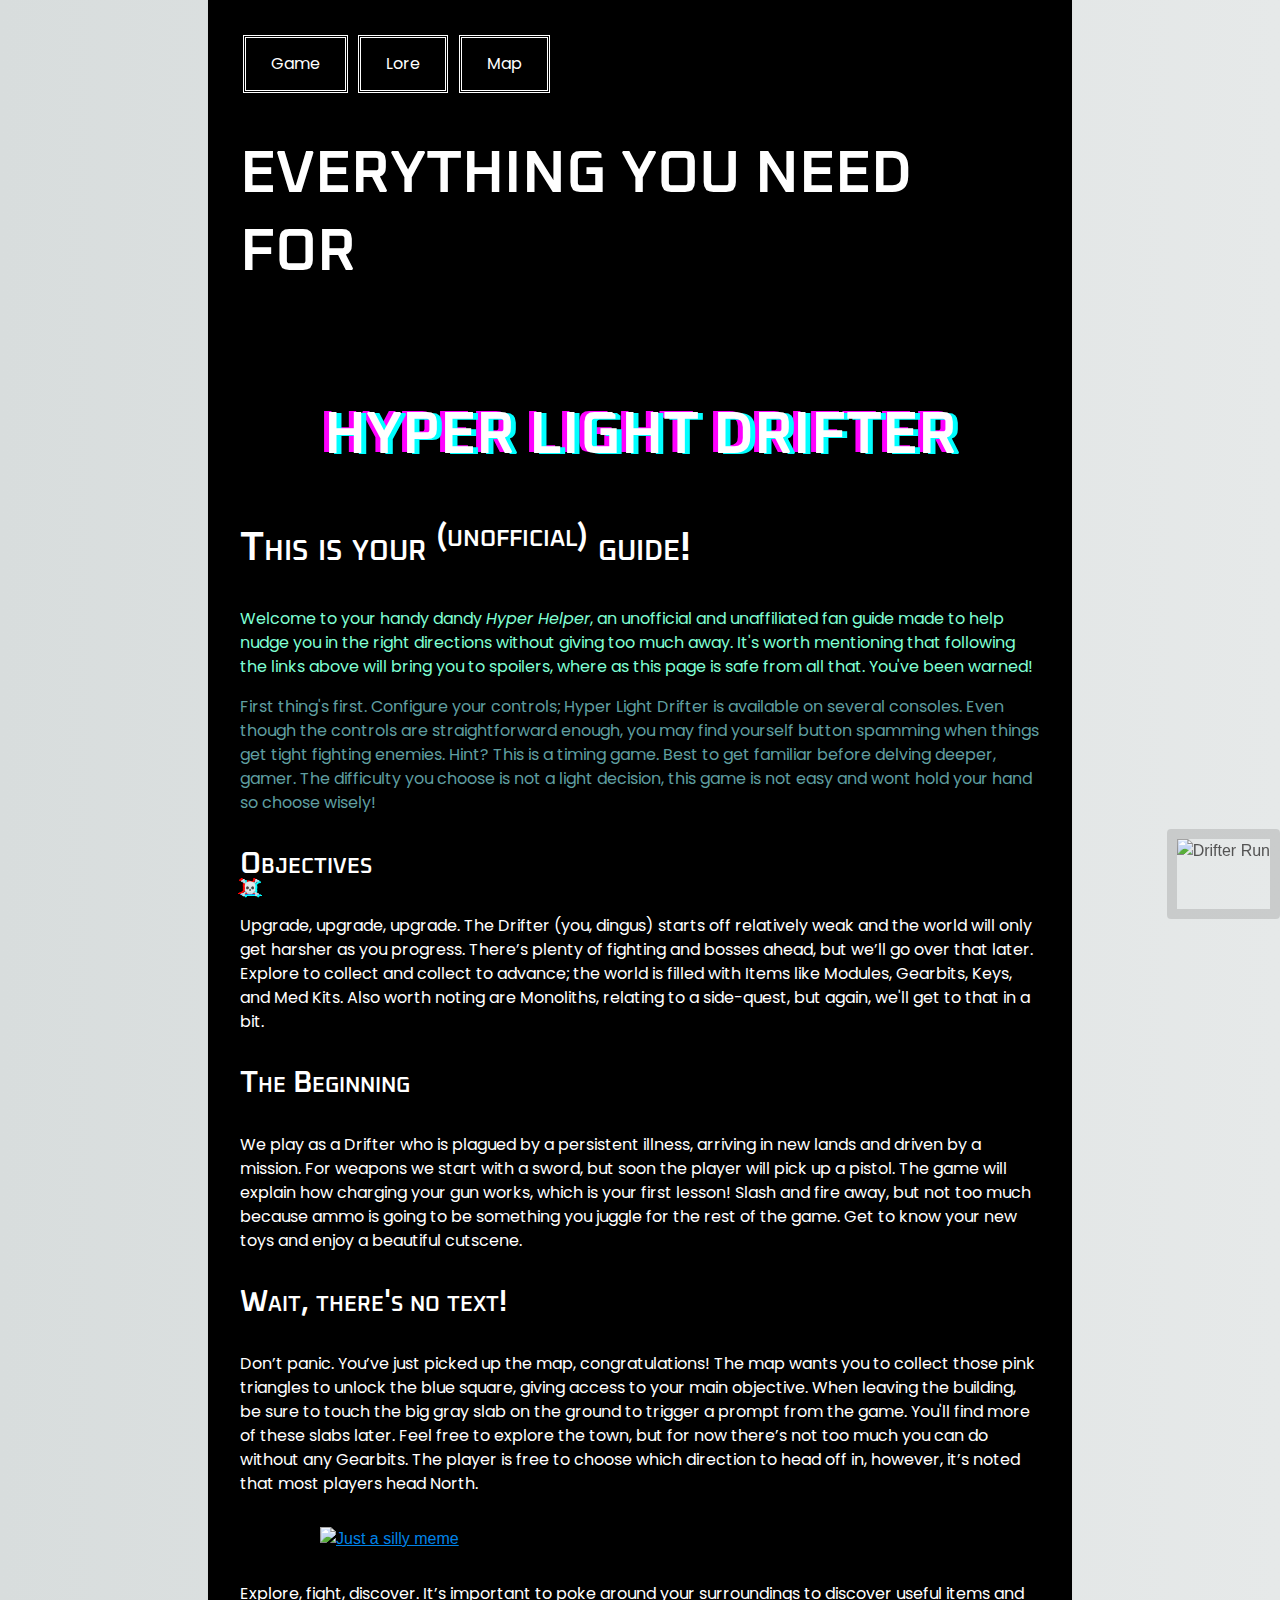
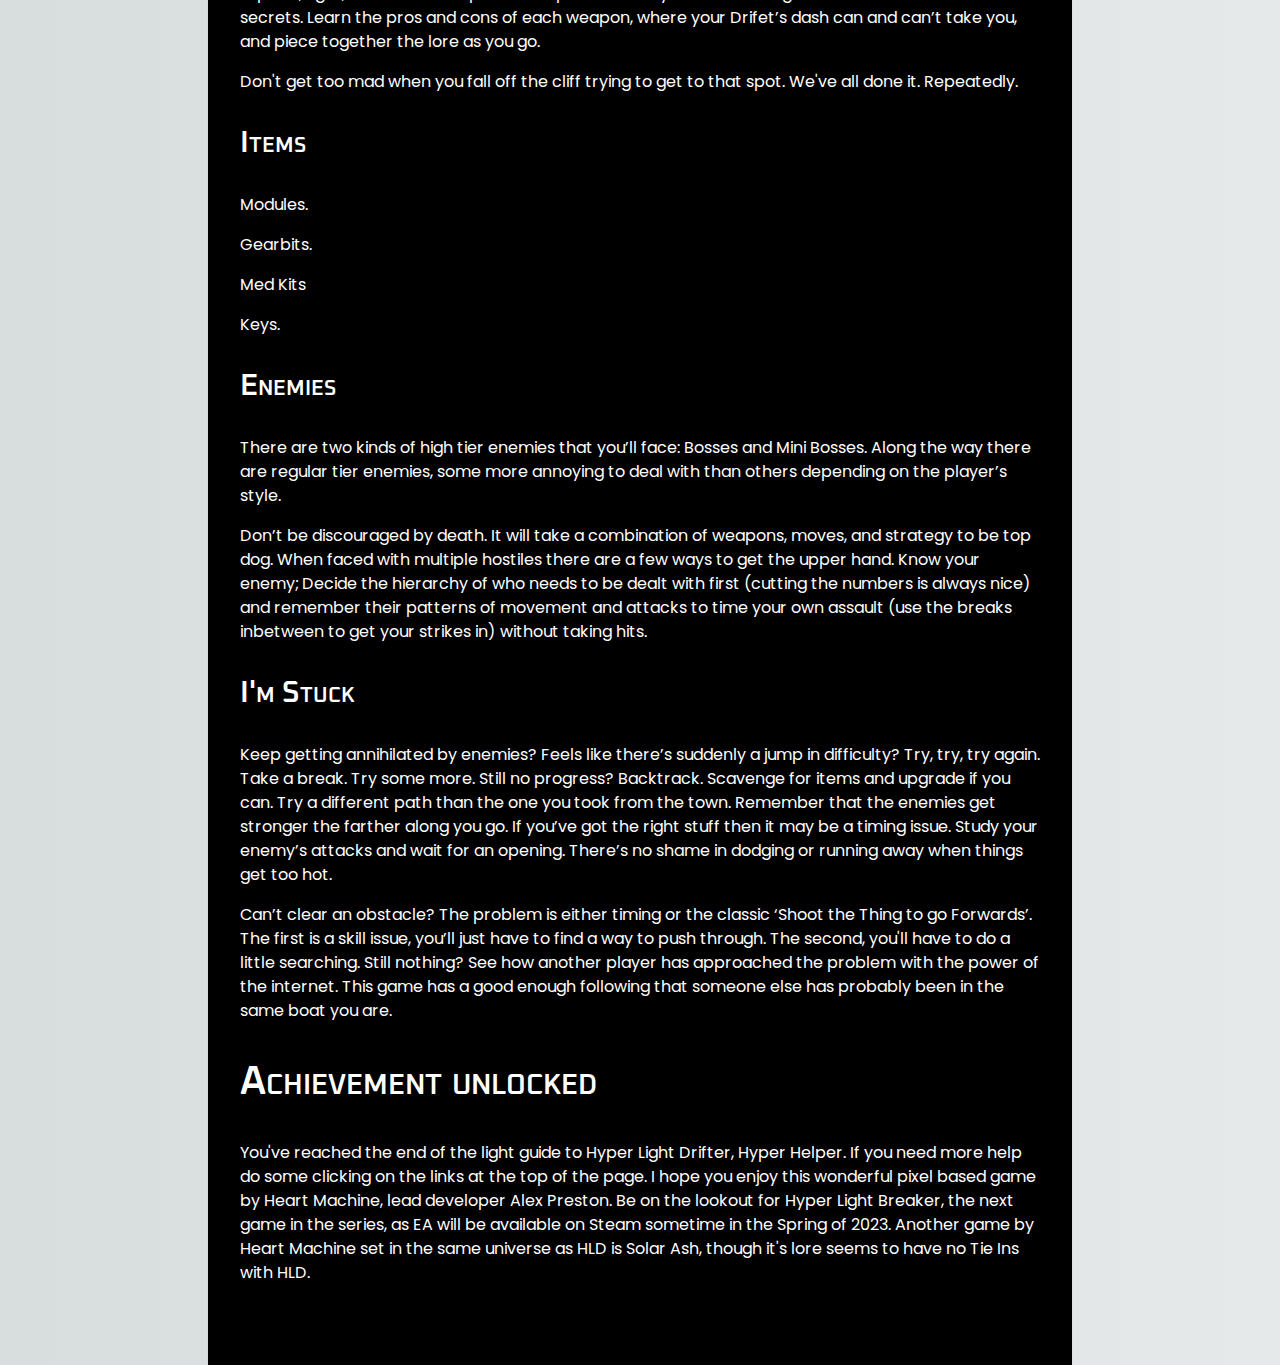
==== index.html @ af6b1c08 "Moving the project so far to GitHub from Brackets" ====
<!DOCTYPE html>
<html>
    
    <head>
        <meta charset="utf-8">
        <meta http-equiv="X-UA-Compatible" content="IE=edge">
        <title>Hyper Helper</title>
        <meta name="description" content="My first attempt at coding using Backets">
        <link rel="stylesheet" href="main.css">
        <!-- This is for both Google fonts used in Headers and Paragraphs, respectively. The two seperate fonts are packed together instead of two seperate elements -->
        <link rel="stylesheet" href="https://fonts.googleapis.com/css?family=Oswald|Poppins|Oxanium:wght@200&display=swap">
        <!-- This is for the icons from fontawesome -->
        <script src="https://kit.fontawesome.com/fbe3e02f69.js" crossorigin="anonymous"></script>
        
    </head>
    <body>
                <!-- This is a site Nav button placeholder, using links in a button form -->
        <a class="a" href="https://store.steampowered.com/app/257850/Hyper_Light_Drifter/" target="_blank">Game</a> 
        <a class="a" href="https://hyperlightdrifter.fandom.com/wiki/The_Drifter" target="_blank">Lore</a> 
        <a class="a" href="https://hyper-light-drifter-map.de/t/#3/80.75/72.31" target="_blank">Map</a>
        <h1 >EVERYTHING YOU NEED FOR</h1>
        <br>
        <!-- This is the actual icon -->
        <h1 class="b">HYPER LIGHT DRIFTER</h1>
        
       <img class="run" alt="Drifter Run" src="https://i.ibb.co/Mn3vXHr/Drifter-Run.gif" />

        <h2 class="a">This is your <sup>(unofficial)</sup> guide!</h2> 
        
        <!--
            MADE WITH <3 AND JAVASCRIPT
        -->
        
        <p class="a">
            Welcome to your handy dandy <em>Hyper Helper</em>, an unofficial and unaffiliated fan guide made to help nudge you in the right directions without giving too much away. It's worth mentioning that following the links above will bring you to spoilers, where as this page is safe from all that. You've been warned!
        </p>
        
        <!--
            WHAT IS BRACKETS?
        -->
        <p class="b">
            First thing's first. Configure your controls; Hyper Light Drifter is available on several consoles. Even though the controls are straightforward enough, you may find yourself button spamming when things get tight fighting enemies. Hint? This is a timing game. Best to get familiar before delving deeper, gamer. The difficulty you choose is not a light decision, this game is not easy and wont hold your hand so choose wisely!
        </p>

        <h3>Objectives</h3>
        <p>
            Upgrade, upgrade, upgrade. The Drifter (you, dingus) starts off relatively weak and the world will only get harsher as you progress. There’s plenty of fighting and bosses ahead, but we’ll go over that later. Explore to collect and collect to advance; the world is filled with Items like Modules, Gearbits, Keys, and Med Kits. Also worth noting are Monoliths, relating to a side-quest, but again, we'll get to that in a bit. 
        </p>
        
        <h3>The Beginning </h3>
        <p>
            We play as a Drifter who is plagued by a persistent illness, arriving in new lands and driven by a mission. For weapons we start with a sword, but soon the player will pick up a pistol. The game will explain how charging your gun works, which is your first lesson! Slash and fire away, but not too much because ammo is going to be something you juggle for the rest of the game. Get to know your new toys and enjoy a beautiful cutscene.
        </p>
        
        <h3>Wait, there's no text!</h3>
        <p>
            Don’t panic. You’ve just picked up the map, congratulations! The map wants you to collect those pink triangles to unlock the blue square, giving access to your main objective. When leaving the building, be sure to touch the big gray slab on the ground to trigger a prompt from the game. You'll find more of these slabs later. Feel free to explore the town, but for now there’s not too much you can do without any Gearbits. The player is free to choose which direction to head off in, however, it’s noted that most players head North.
        </p>
        
        <a href="https://i.ibb.co/7vhT055/CSMMEME.jpg" target="_blank"> <!-- My Google Chrome default doesn't open in new tab, not configured, remember to try diff clients -->
            <img alt="Just a silly meme" src="https://i.ibb.co/7vhT055/CSMMEME.jpg" />
        </a>
        
        <p>
            Explore, fight, discover. It’s important to poke around your surroundings to discover useful items and secrets. Learn the pros and cons of each weapon, where your Drifet’s dash can and can’t take you, and piece together the lore as you go.
        </p>
        <p>
            Don't get too mad when you fall off the cliff trying to get to that spot. We've all done it. Repeatedly.
        </p>
    
        <h3>Items</h3>
        <p>
            Modules.
        </p>
        <p>
            Gearbits.
        </p>
         <p>
            Med Kits
        </p>
         <p>
            Keys.
        </p>
        <h3>Enemies</h3>
        
        <p>
            There are two kinds of high tier enemies that you’ll face: Bosses and Mini Bosses. Along the way there are regular tier enemies, some more annoying to deal with than others depending on the player’s style.
        </p>
        
        <p>Don’t be discouraged by death. It will take a combination of weapons, moves, and strategy to be top dog. When faced with multiple hostiles there are a few ways to get the upper hand. Know your enemy; Decide the hierarchy of who needs to be dealt with first (cutting the numbers is always nice) and remember their patterns of movement and attacks to time your own assault (use the breaks inbetween to get your strikes in) without taking hits.</p>
        <h3>I'm Stuck</h3>
        <p>
            Keep getting annihilated by enemies? Feels like there’s suddenly a jump in difficulty? Try, try, try again. Take a break. Try some more. Still no progress? Backtrack. Scavenge for items and upgrade if you can. Try a different path than the one you took from the town. Remember that the enemies get stronger the farther along you go. If you’ve got the right stuff then it may be a timing issue. Study your enemy’s attacks and wait for an opening. There’s no shame in dodging or running away when things get too hot.
        </p>
        
        <p>Can’t clear an obstacle? The problem is either timing or the classic ‘Shoot the Thing to go Forwards’. The first is a skill issue, you’ll just have to find a way to push through. The second, you'll have to do a little searching. Still nothing? See how another player has approached the problem with the power of the internet. This game has a good enough following that someone else has probably been in the same boat you are.
        </p>
        
        <h2>Achievement unlocked</h2>
        <p>
            You've reached the end of the light guide to Hyper Light Drifter, Hyper Helper. If you need more help do some clicking on the links at the top of the page. I hope you enjoy this wonderful pixel based game by Heart Machine, lead developer Alex Preston. Be on the lookout for Hyper Light Breaker, the next game in the series, as EA will be available on Steam sometime in the Spring of 2023. Another game by Heart Machine set in the same universe as HLD is Solar Ash, though it's lore seems to have no Tie Ins with HLD.
        </p>
        
    </body>
<div class="sticky1"><a href="https://courtneyryan.io" target="_blank">☠️</a></div>
</html>
<!--

    [[[[[[[[[[[[[[[      ]]]]]]]]]]]]]]]
    [::::::::::::::      ::::::::::::::]
    [::::::::::::::      ::::::::::::::]
    [::::::[[[[[[[:      :]]]]]]]::::::]
    [:::::[                      ]:::::]
    [:::::[                      ]:::::]
    [:::::[                      ]:::::]
    [:::::[                      ]:::::]
    [:::::[     CODE THE WEB     ]:::::]
    [:::::[  http://brackets.io  ]:::::]
    [:::::[                      ]:::::]
    [:::::[                      ]:::::]
    [:::::[                      ]:::::]
    [:::::[                      ]:::::]
    [::::::[[[[[[[:      :]]]]]]]::::::]
    [::::::::::::::      ::::::::::::::]
    [::::::::::::::      ::::::::::::::]
    [[[[[[[[[[[[[[[      ]]]]]]]]]]]]]]]

-->
---- main.css ----
html {
    background: #e6e9e9;
    background-image: linear-gradient(270deg, rgb(230, 233, 233) 0%, rgb(216, 221, 221) 100%);
    -webkit-font-smoothing: antialiased;
}

body {
    background: #000000;
    box-shadow: 0 0 2px rgba(0, 0, 0, 0.06);
    color: #545454;
    font-family: "Helvetica Neue", Helvetica, Arial, sans-serif;
    font-size: 16px;
    line-height: 1.5;
    margin: 0 auto;
    max-width: 800px;;
    padding: 2em 2em 4em;
    text-align: left;
}

h1, h2, h3, h4, h5, h6 {
    color: #fff;
    font-weight: 600;
    line-height: 1.3;
    font-variant: small-caps;
    font-family: "Oxanium", serif;
    font-size: 30px;;
}

p {
    color:#fff;
    font-family: "Poppins", sans-serif;
    font-size: 16px;
}

    p.a {
        color:aquamarine;
}

    p.b {
        color:cadetblue;
}

div.sticky1 {
        position: fixed;
        bottom: 0px;
        padding: 0px;
        margin: 0px;
        z-index: 999;
        text-shadow: 2px 1px cyan, -2px -1px red;
        padding: 0;
}

div.sticky2 {
        background-image: url("Drifter_Run.gif")
        position: relative;
        height: 100px;
        width: 100px;
        top: 0px;
        z-index: 999;
        text-shadow: 2px 1px cyan, -2px -1px red;
}

li {
    color:#fff;
}

h2 {
    font-size: 40px;
}

h1 {
    font-size: 60px;;
    
    
}
h1.b {
    z-index: 999;
    text-align: center;
    text-shadow: 5px 1px cyan, -5px -1px magenta;
}

a {
    color: #0083e8;
}
a.a:link, a:visited {
  background-color: black;
  border-style: double;
    border-color: white;
  color: white;
  padding: 14px 25px;
    margin: 3px;
  text-align: center;
  text-decoration: none;
  display: inline-block;
    font-family: "Poppins";
}

a.a:hover, a:active {
    text-shadow: 3px 1px cyan, -3px -1px magenta;
}


b, strong {
    font-weight: 600;
}

img {
    
background: transparent;
    border: 10px solid rgba(0, 0, 0, 0.12);
    border-radius: 4px;
    display: block;
    margin: 1.3em auto;
    max-width: 80%;
}

img.run {
    position:fixed;
    width:70;
    height: 70px;
    bottom:-40px;
    right: 0px
}
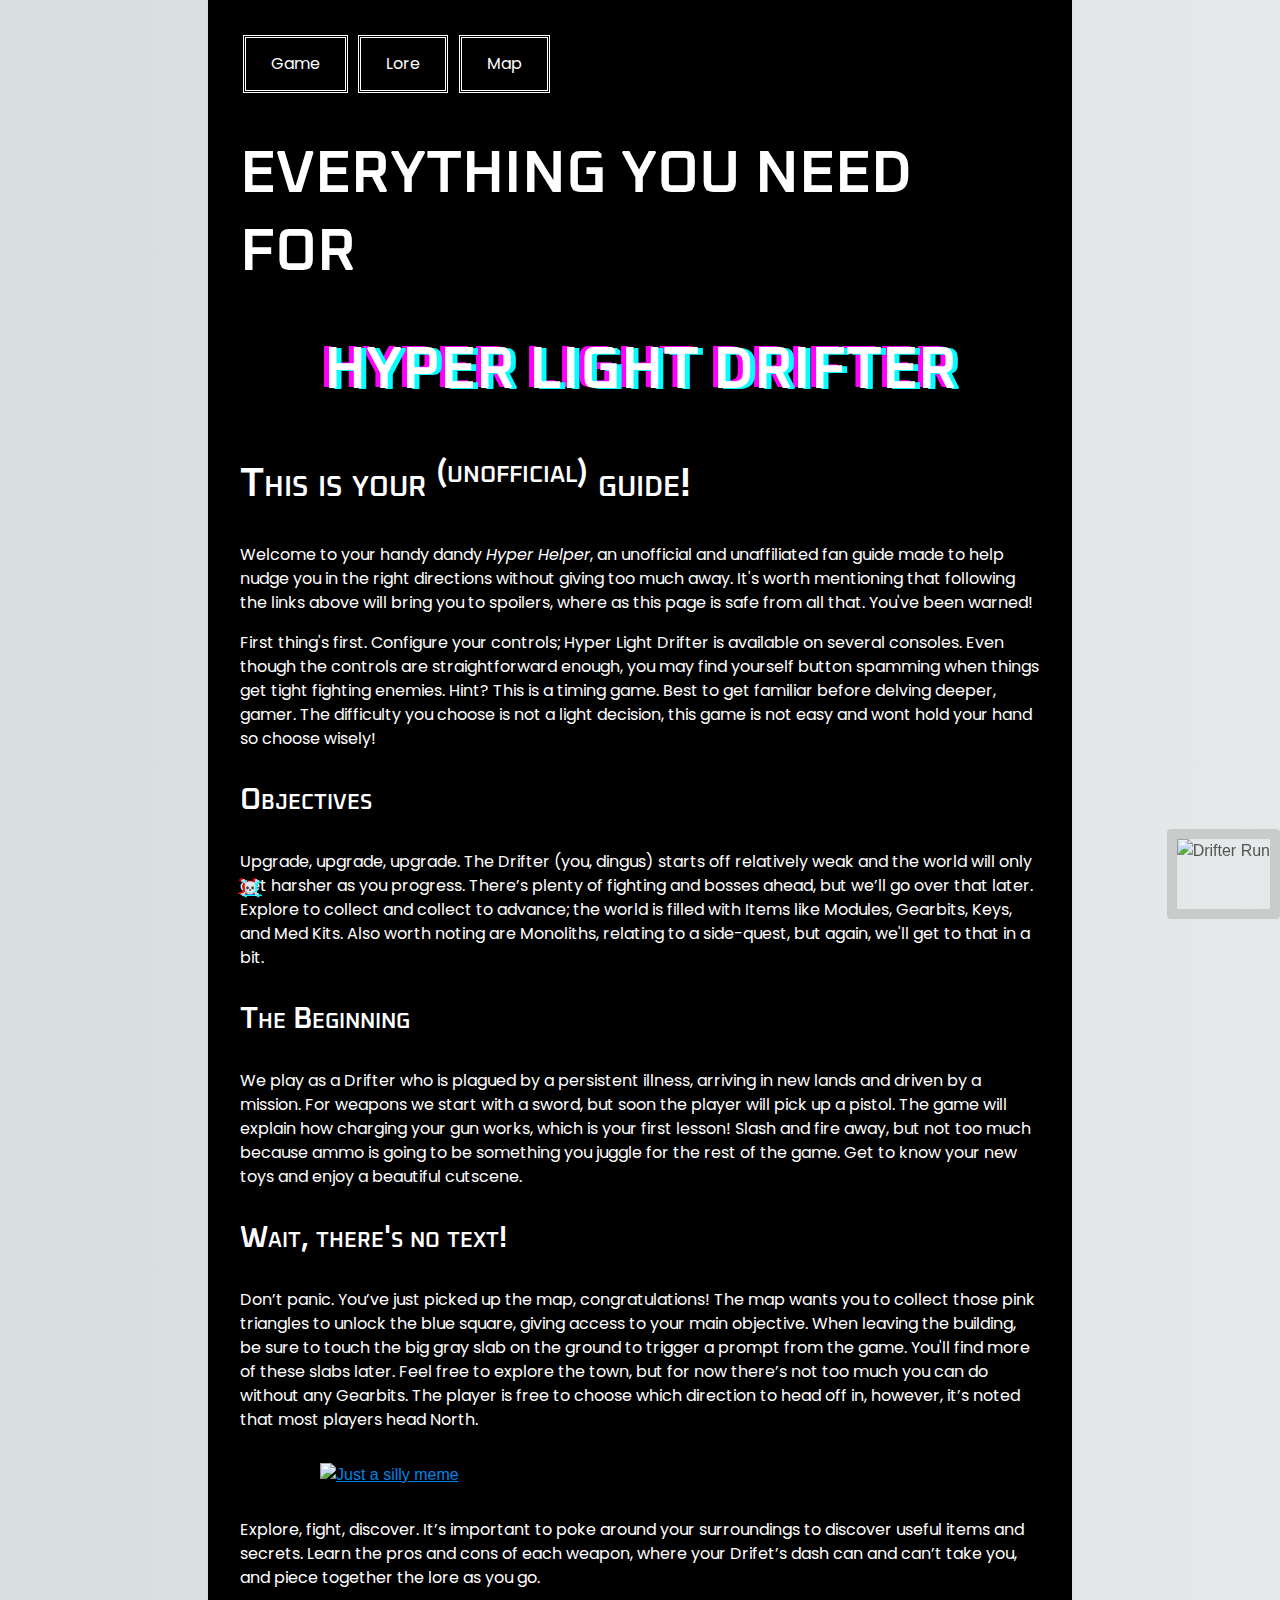
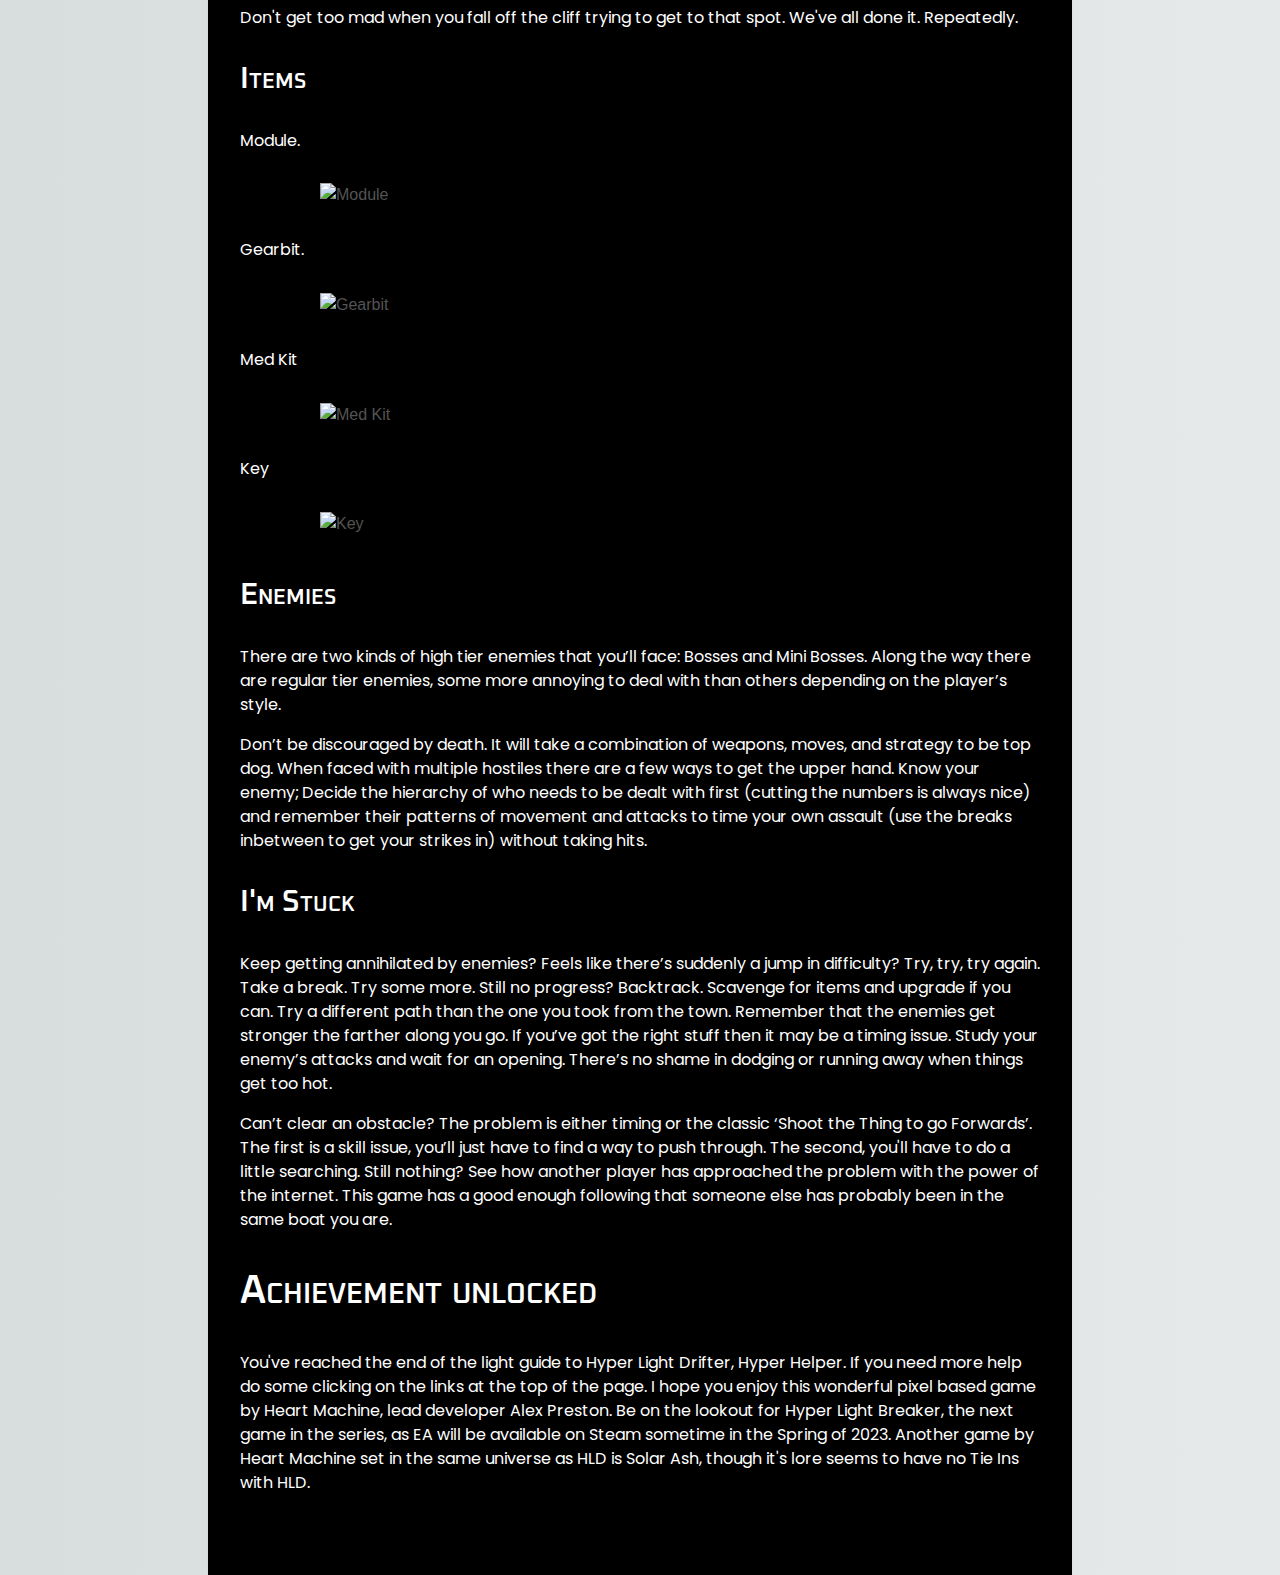
==== commit 31ef68a4: "Update index.html" ====
--- a/index.html
+++ b/index.html
@@ -10,35 +10,25 @@
         <!-- This is for both Google fonts used in Headers and Paragraphs, respectively. The two seperate fonts are packed together instead of two seperate elements -->
         <link rel="stylesheet" href="https://fonts.googleapis.com/css?family=Oswald|Poppins|Oxanium:wght@200&display=swap">
         <!-- This is for the icons from fontawesome -->
-        <script src="https://kit.fontawesome.com/fbe3e02f69.js" crossorigin="anonymous"></script>
-        
+        <div class="sticky1"><a href="https://courtneyryan.io" target="_blank">☠️</a></div>
     </head>
     <body>
                 <!-- This is a site Nav button placeholder, using links in a button form -->
         <a class="a" href="https://store.steampowered.com/app/257850/Hyper_Light_Drifter/" target="_blank">Game</a> 
         <a class="a" href="https://hyperlightdrifter.fandom.com/wiki/The_Drifter" target="_blank">Lore</a> 
-        <a class="a" href="https://hyper-light-drifter-map.de/t/#3/80.75/72.31" target="_blank">Map</a>
+        <a class="a" href="https://i.ibb.co/L1KvyCr/Drifter-Meme.png" target="_blank">Map</a>
         <h1 >EVERYTHING YOU NEED FOR</h1>
-        <br>
-        <!-- This is the actual icon -->
         <h1 class="b">HYPER LIGHT DRIFTER</h1>
         
        <img class="run" alt="Drifter Run" src="https://i.ibb.co/Mn3vXHr/Drifter-Run.gif" />
 
         <h2 class="a">This is your <sup>(unofficial)</sup> guide!</h2> 
-        
-        <!--
-            MADE WITH <3 AND JAVASCRIPT
-        -->
-        
-        <p class="a">
+
+        <p>
             Welcome to your handy dandy <em>Hyper Helper</em>, an unofficial and unaffiliated fan guide made to help nudge you in the right directions without giving too much away. It's worth mentioning that following the links above will bring you to spoilers, where as this page is safe from all that. You've been warned!
         </p>
-        
-        <!--
-            WHAT IS BRACKETS?
-        -->
-        <p class="b">
+
+        <p>
             First thing's first. Configure your controls; Hyper Light Drifter is available on several consoles. Even though the controls are straightforward enough, you may find yourself button spamming when things get tight fighting enemies. Hint? This is a timing game. Best to get familiar before delving deeper, gamer. The difficulty you choose is not a light decision, this game is not easy and wont hold your hand so choose wisely!
         </p>
 
@@ -57,8 +47,8 @@
             Don’t panic. You’ve just picked up the map, congratulations! The map wants you to collect those pink triangles to unlock the blue square, giving access to your main objective. When leaving the building, be sure to touch the big gray slab on the ground to trigger a prompt from the game. You'll find more of these slabs later. Feel free to explore the town, but for now there’s not too much you can do without any Gearbits. The player is free to choose which direction to head off in, however, it’s noted that most players head North.
         </p>
         
-        <a href="https://i.ibb.co/7vhT055/CSMMEME.jpg" target="_blank"> <!-- My Google Chrome default doesn't open in new tab, not configured, remember to try diff clients -->
-            <img alt="Just a silly meme" src="https://i.ibb.co/7vhT055/CSMMEME.jpg" />
+        <a href="https://i.ibb.co/L1KvyCr/Drifter-Meme.png" target="_blank"> <!-- My Google Chrome default doesn't open in new tab, not configured, remember to try diff clients -->
+            <img alt="Just a silly meme" src="https://i.ibb.co/L1KvyCr/Drifter-Meme.png" />
         </a>
         
         <p>
@@ -69,18 +59,22 @@
         </p>
     
         <h3>Items</h3>
-        <p>
-            Modules.
+        <p class="items">
+            Module. 
         </p>
-        <p>
-            Gearbits.
+        <img class="items" alt="Module" src="https://i.ibb.co/0QpjzNC/Module.png" />
+        <p class="items">
+            Gearbit.
         </p>
-         <p>
-            Med Kits
+        <img class="items" alt="Gearbit" src="https://i.ibb.co/vJyG1Qz/Gearbit.png" />
+         <p class="items">
+            Med Kit
         </p>
-         <p>
-            Keys.
+        <img class="items" alt="Med Kit" src="https://i.ibb.co/58DC1ND/Health-Kit.png" />
+         <p class="items">
+            Key
         </p>
+        <img class="items" alt="Key" src="https://i.ibb.co/Yjp6x0Y/Key.png" />
         <h3>Enemies</h3>
         
         <p>
@@ -102,7 +96,7 @@
         </p>
         
     </body>
-<div class="sticky1"><a href="https://courtneyryan.io" target="_blank">☠️</a></div>
+
 </html>
 <!--
 
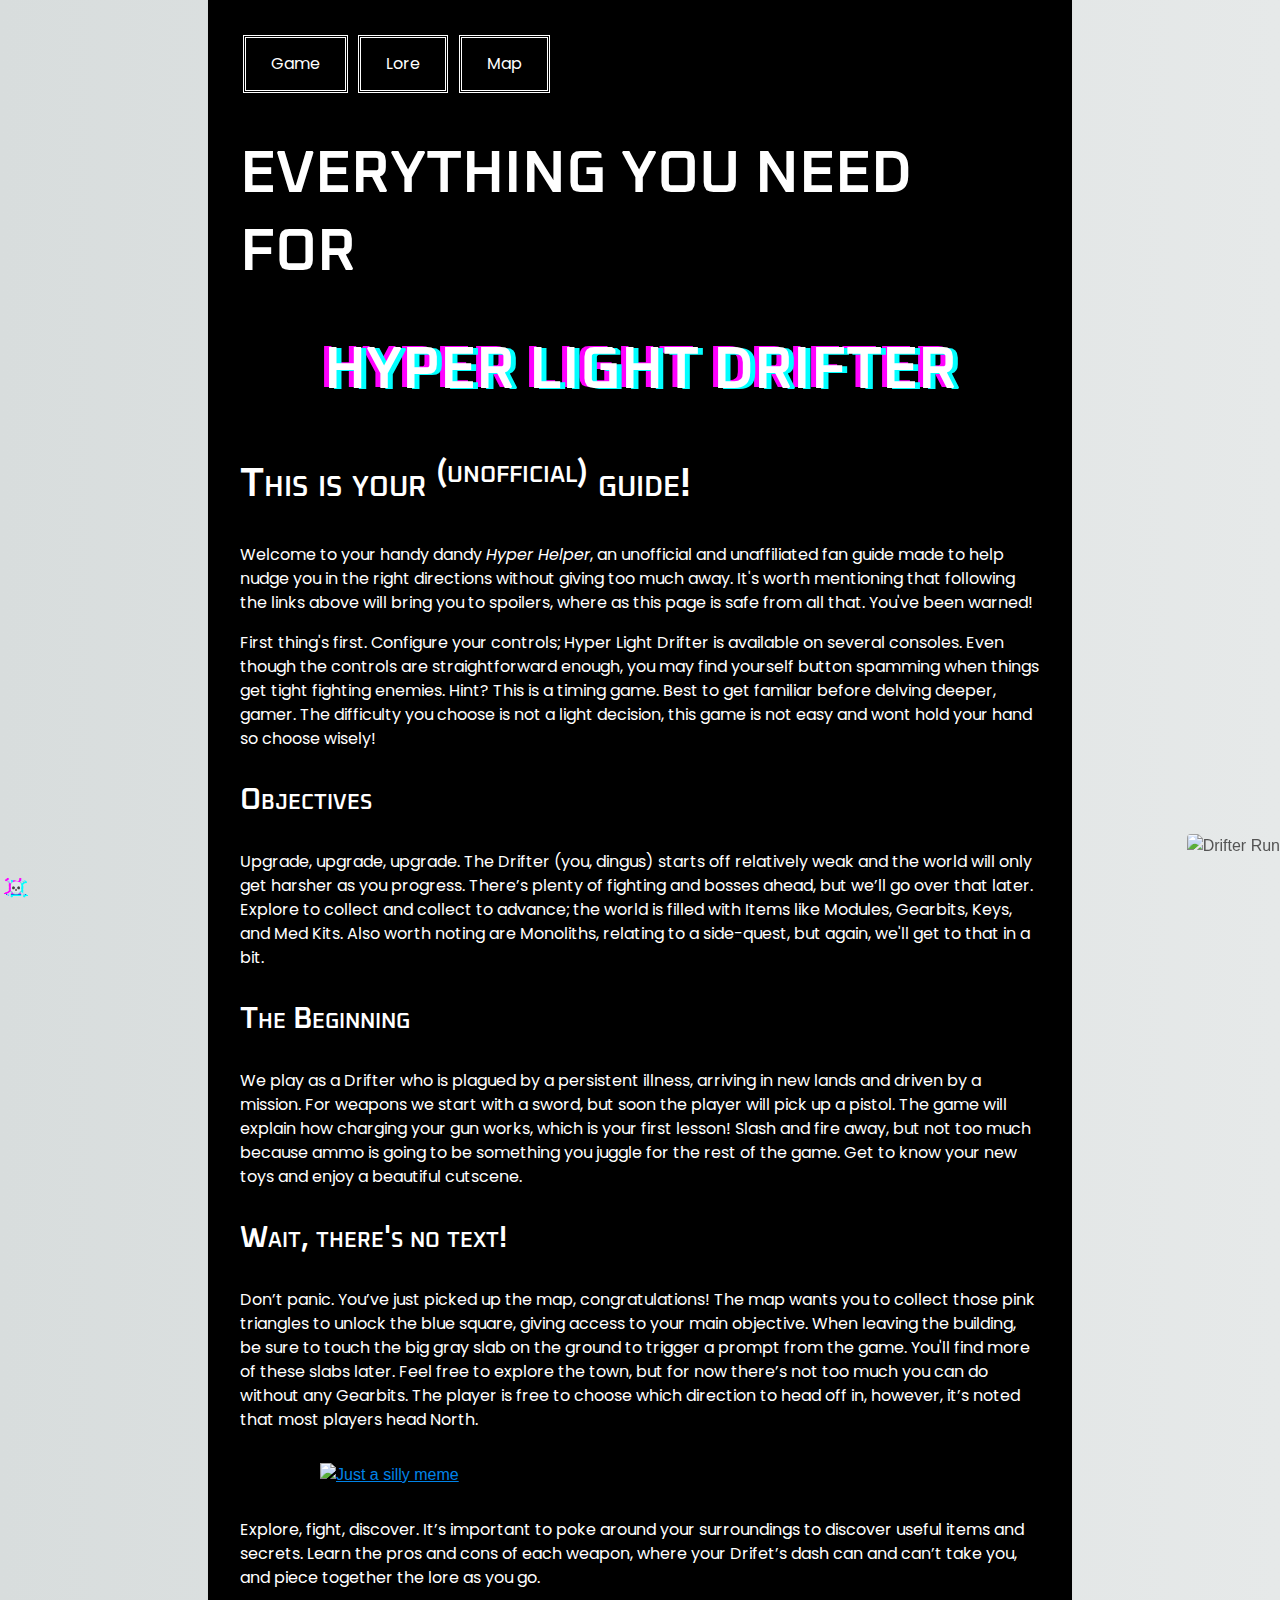
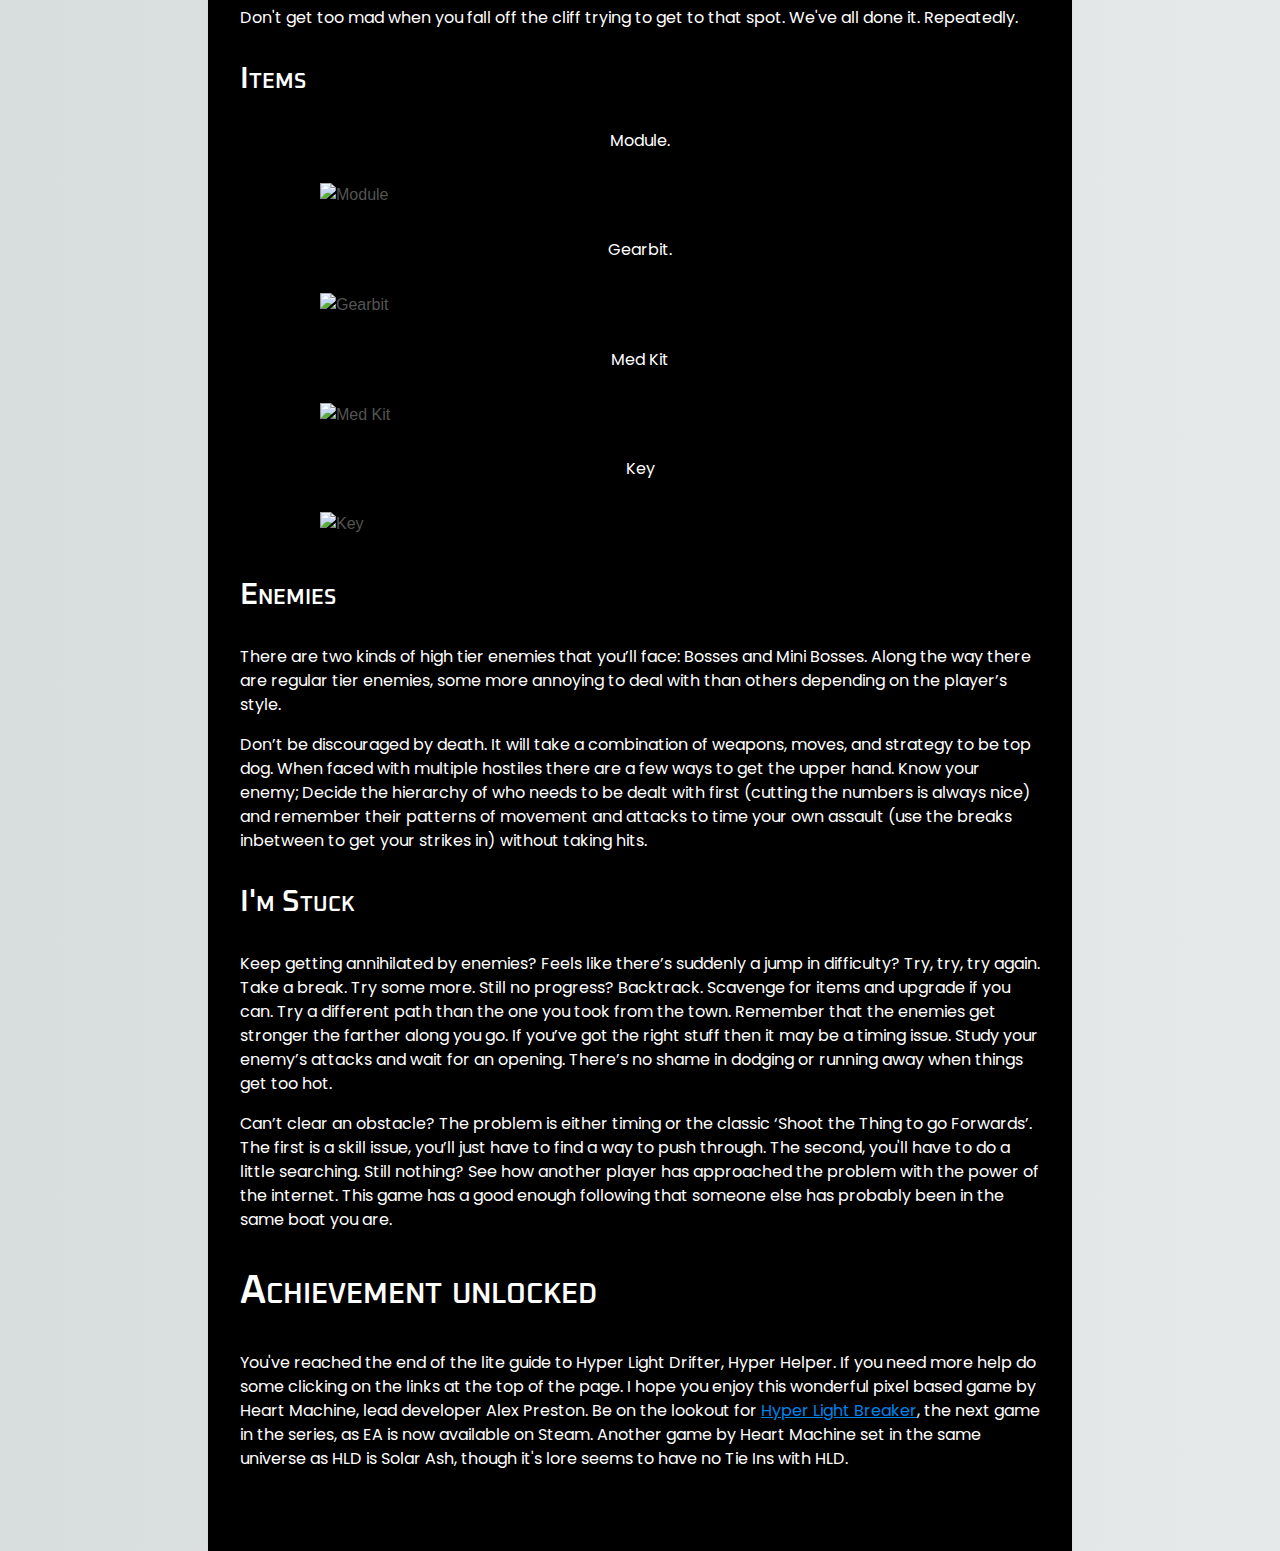
==== commit 78c5e2b1: "Update index.html" ====
--- a/index.html
+++ b/index.html
@@ -16,7 +16,7 @@
                 <!-- This is a site Nav button placeholder, using links in a button form -->
         <a class="a" href="https://store.steampowered.com/app/257850/Hyper_Light_Drifter/" target="_blank">Game</a> 
         <a class="a" href="https://hyperlightdrifter.fandom.com/wiki/The_Drifter" target="_blank">Lore</a> 
-        <a class="a" href="https://i.ibb.co/L1KvyCr/Drifter-Meme.png" target="_blank">Map</a>
+        <a class="a" href="https://hyper-light-drifter-map.de/t/#3/78.81/70.63" target="_blank">Map</a>
         <h1 >EVERYTHING YOU NEED FOR</h1>
         <h1 class="b">HYPER LIGHT DRIFTER</h1>
         
@@ -92,7 +92,7 @@
         
         <h2>Achievement unlocked</h2>
         <p>
-            You've reached the end of the light guide to Hyper Light Drifter, Hyper Helper. If you need more help do some clicking on the links at the top of the page. I hope you enjoy this wonderful pixel based game by Heart Machine, lead developer Alex Preston. Be on the lookout for Hyper Light Breaker, the next game in the series, as EA will be available on Steam sometime in the Spring of 2023. Another game by Heart Machine set in the same universe as HLD is Solar Ash, though it's lore seems to have no Tie Ins with HLD.
+            You've reached the end of the lite guide to Hyper Light Drifter, Hyper Helper. If you need more help do some clicking on the links at the top of the page. I hope you enjoy this wonderful pixel based game by Heart Machine, lead developer Alex Preston. Be on the lookout for <a href="https://store.steampowered.com/app/1534840/Hyper_Light_Breaker/" target="_blank">Hyper Light Breaker</a>, the next game in the series, as EA is now available on Steam. Another game by Heart Machine set in the same universe as HLD is Solar Ash, though it's lore seems to have no Tie Ins with HLD.
         </p>
         
     </body>
--- a/main.css
+++ b/main.css
@@ -32,21 +32,27 @@
     font-size: 16px;
 }
 
-    p.a {
-        color:aquamarine;
+p.items {
+    text-align: center;
 }
 
-    p.b {
-        color:cadetblue;
+p.items {
+    text-align: center;
+    
+}
+
+.items:hover {
+    text-shadow: 2px 1px cyan, -2px -1px magenta;
 }
 
 div.sticky1 {
         position: fixed;
+        left: 6px;
         bottom: 0px;
         padding: 0px;
         margin: 0px;
         z-index: 999;
-        text-shadow: 2px 1px cyan, -2px -1px red;
+        text-shadow: 2px 1px cyan, -2px -1px magenta;
         padding: 0;
 }
 
@@ -55,9 +61,7 @@
         position: relative;
         height: 100px;
         width: 100px;
-        top: 0px;
         z-index: 999;
-        text-shadow: 2px 1px cyan, -2px -1px red;
 }
 
 li {
@@ -74,7 +78,6 @@
     
 }
 h1.b {
-    z-index: 999;
     text-align: center;
     text-shadow: 5px 1px cyan, -5px -1px magenta;
 }
@@ -115,9 +118,14 @@
 }
 
 img.run {
+    border: 0px;
     position:fixed;
     width:70;
     height: 70px;
-    bottom:-40px;
+    bottom:-25px;
     right: 0px
-}+}
+img.items {
+    align-content: center;
+    
+}
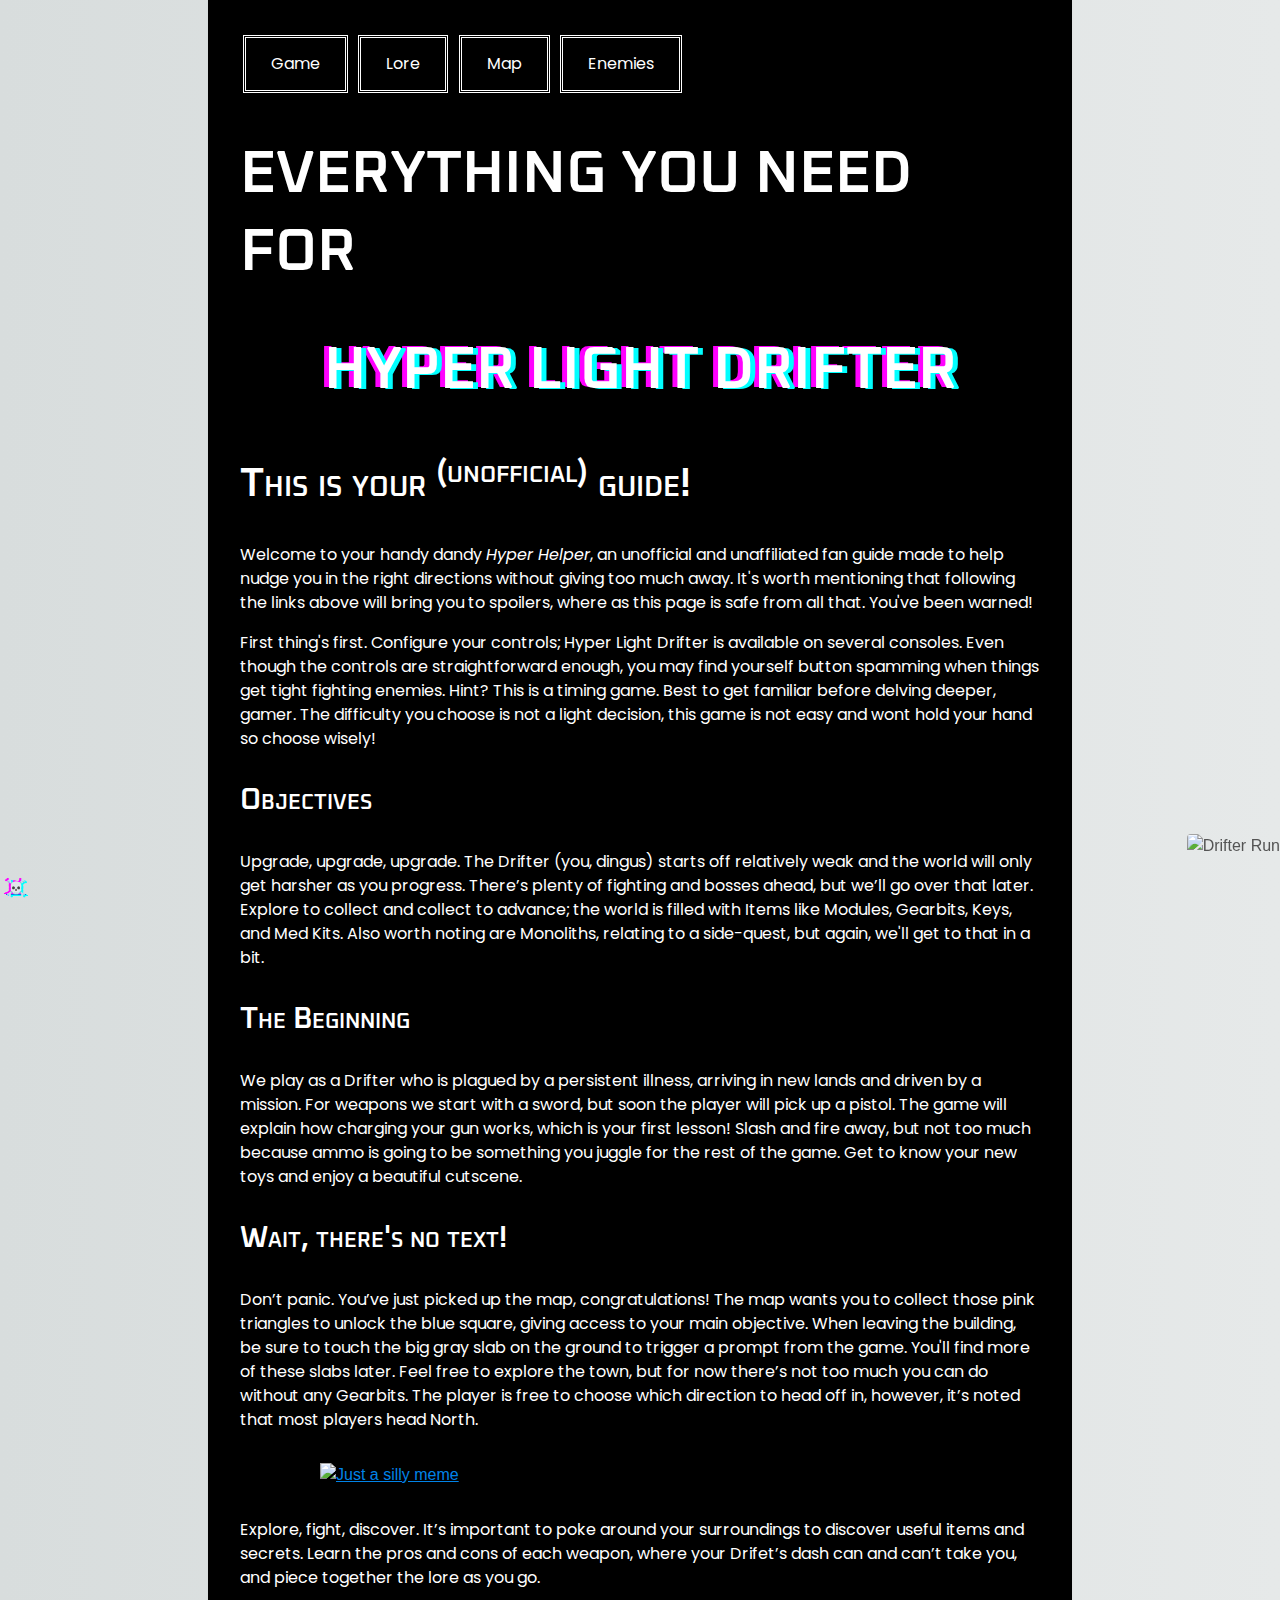
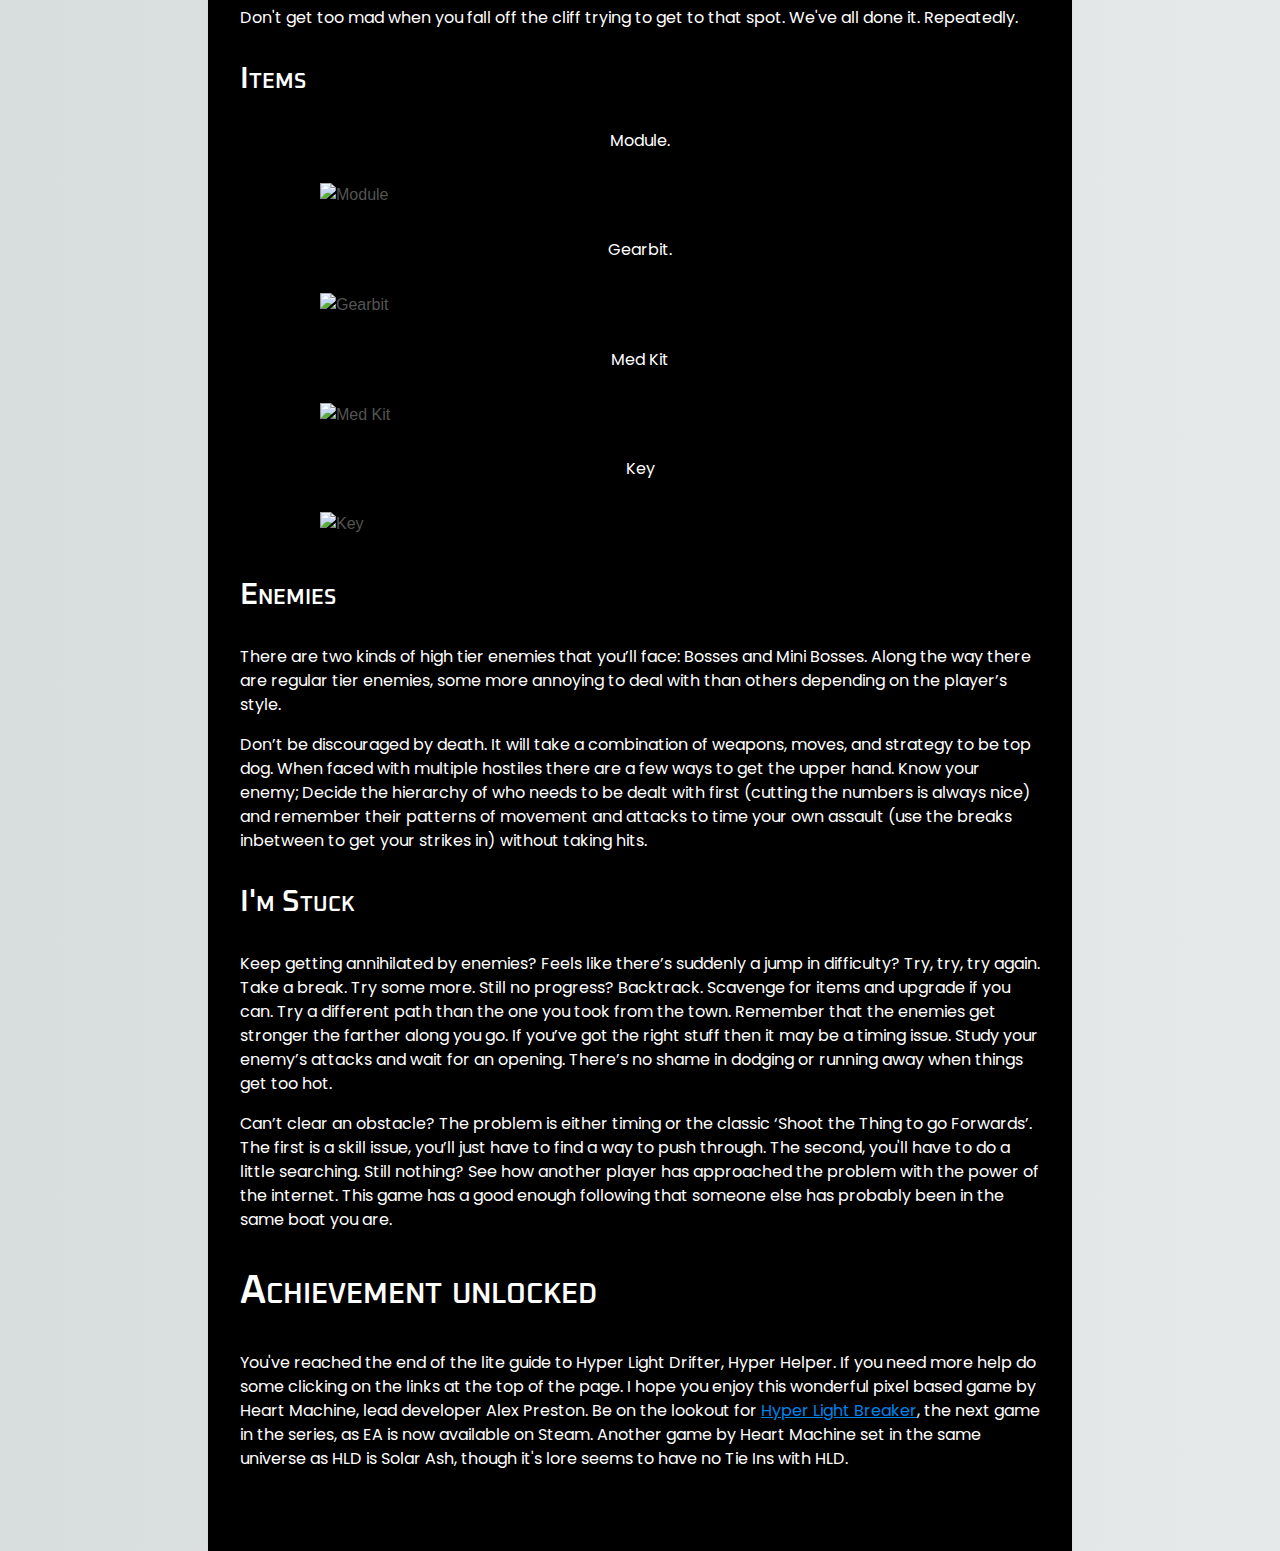
==== commit e1d4bcb3: "Update index.html" ====
--- a/index.html
+++ b/index.html
@@ -9,7 +9,6 @@
         <link rel="stylesheet" href="main.css">
         <!-- This is for both Google fonts used in Headers and Paragraphs, respectively. The two seperate fonts are packed together instead of two seperate elements -->
         <link rel="stylesheet" href="https://fonts.googleapis.com/css?family=Oswald|Poppins|Oxanium:wght@200&display=swap">
-        <!-- This is for the icons from fontawesome -->
         <div class="sticky1"><a href="https://courtneyryan.io" target="_blank">☠️</a></div>
     </head>
     <body>
@@ -17,6 +16,7 @@
         <a class="a" href="https://store.steampowered.com/app/257850/Hyper_Light_Drifter/" target="_blank">Game</a> 
         <a class="a" href="https://hyperlightdrifter.fandom.com/wiki/The_Drifter" target="_blank">Lore</a> 
         <a class="a" href="https://hyper-light-drifter-map.de/t/#3/78.81/70.63" target="_blank">Map</a>
+        <a class="a" href="enemies.html">Enemies</a>
         <h1 >EVERYTHING YOU NEED FOR</h1>
         <h1 class="b">HYPER LIGHT DRIFTER</h1>
         
